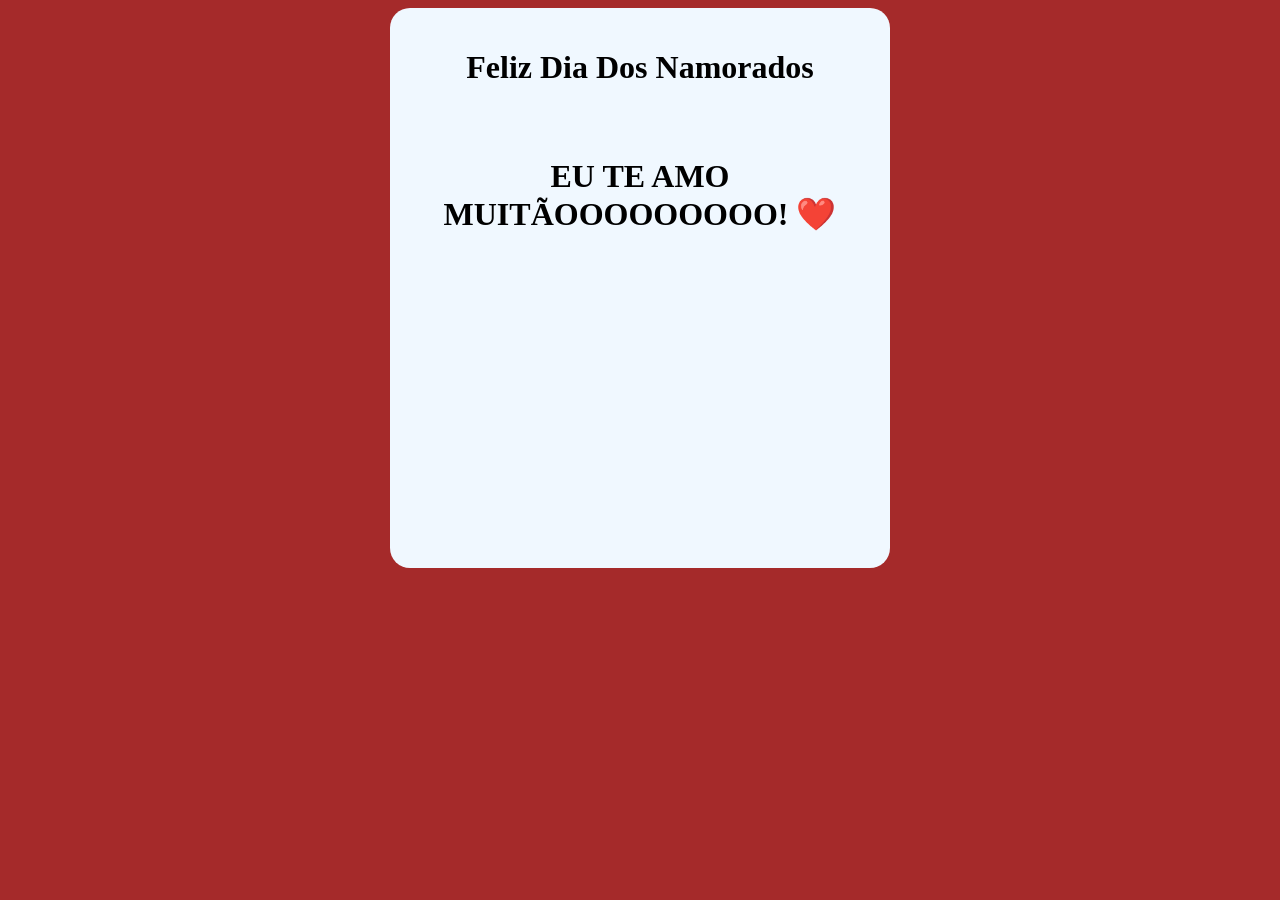
==== page-sim.html @ 410403da "Projeto ursinho dia dos namorados" ====
<!doctype html>
<html lang="pt-br">
  <head>
    <meta charset="UTF-8" />
    <meta name="viewport" content="width=device-width, initial-scale=1.0" />
    <link rel="stylesheet" href="/style.css" />
    <title>Feliz Dia Dos Namorados</title>
  </head>
  <body>
    <div class="painel-page-sim">
      <h1>Feliz Dia Dos Namorados</h1>
      <img
        src="https://i.pinimg.com/originals/ef/96/87/ef9687b36e36605b375b4e9b0cde51db.gif"
        alt=""
      />
      <h3 class="h3-page-sim">EU TE AMO MUITÃOOOOOOOOO! ❤️</h3>
    </div>
  </body>
</html>
---- style.css ----
* {
  font-family: cursive;
}

body {
  background-color: brown;
}

.painel {
  margin: auto;
  background-color: aliceblue;
  width: 500px;
  height: 500px;
  border-radius: 20px;
  text-align: center;
  padding: 20px 0 20px;
}

.painel-page-sim {
  margin: auto;
  background-color: aliceblue;
  width: 500px;
  height: 500px;
  border-radius: 20px;
  text-align: center;
  padding: 20px 0 40px;
}

h3 {
  font-size: 1.18rem;
}

.h3-page-sim {
  font-size: 2rem;
}

#sim {
  height: 40px;
  width: 60px;
  background-color: red;
  border-radius: 10px;
  color: white;
  margin-left: -16%;
}

#nao {
  position: absolute;
  height: 40px;
  width: 60px;
  background-color: red;
  border-radius: 10px;
  color: white;
  margin: 0 20px;
}
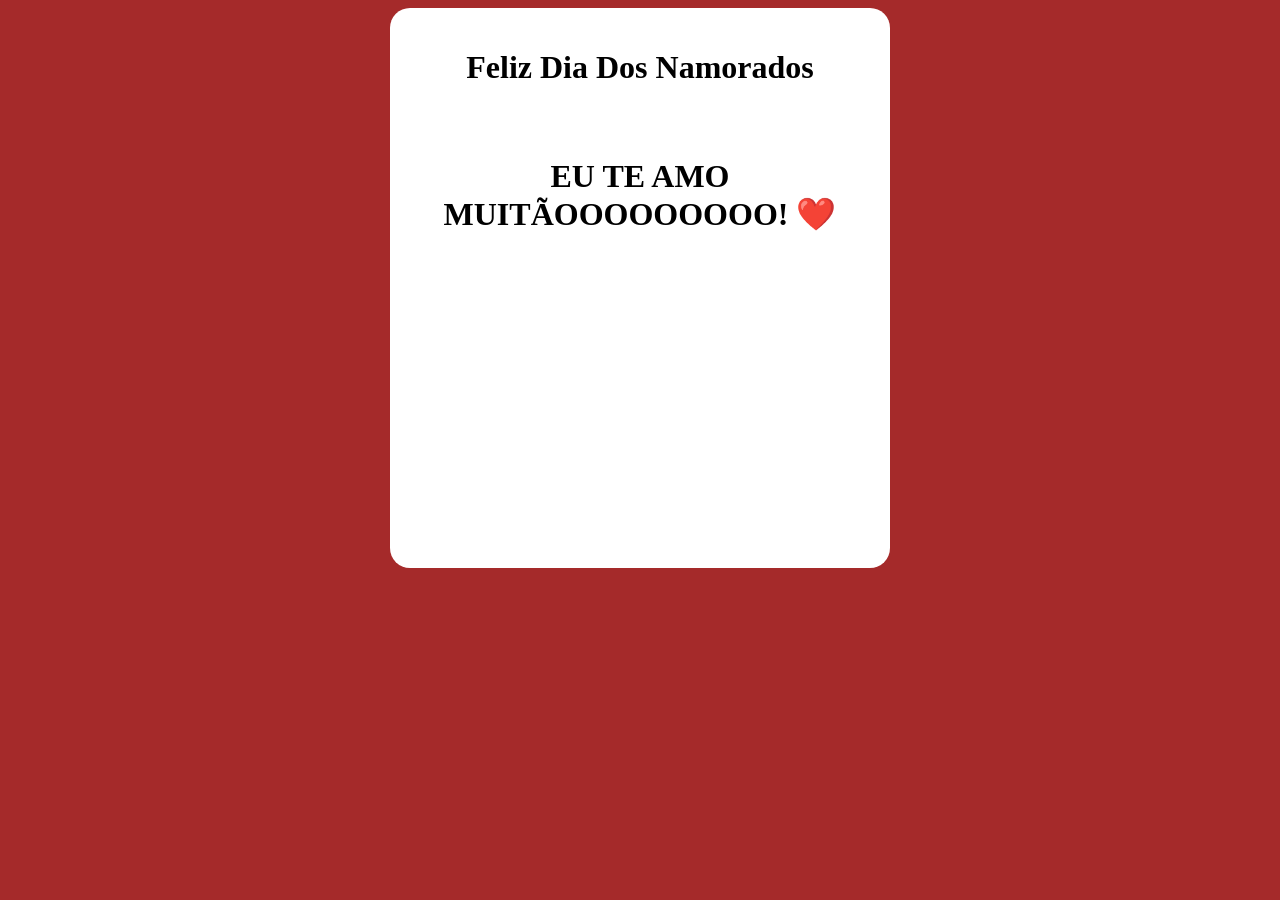
==== commit 97bbbb9e: "Adicionando favicon na page-sim" ====
--- a/page-sim.html
+++ b/page-sim.html
@@ -3,6 +3,10 @@
   <head>
     <meta charset="UTF-8" />
     <meta name="viewport" content="width=device-width, initial-scale=1.0" />
+    <link
+      rel="icon"
+      href="/ha-dois-ursinhos-de-pelucia-se-abracando-com-coracoes-generativos-ai_958138-18223.avif"
+    />
     <link rel="stylesheet" href="/style.css" />
     <title>Feliz Dia Dos Namorados</title>
   </head>
--- a/style.css
+++ b/style.css
@@ -8,7 +8,7 @@
 
 .painel {
   margin: auto;
-  background-color: aliceblue;
+  background-color: white;
   width: 500px;
   height: 500px;
   border-radius: 20px;
@@ -18,7 +18,7 @@
 
 .painel-page-sim {
   margin: auto;
-  background-color: aliceblue;
+  background-color: white;
   width: 500px;
   height: 500px;
   border-radius: 20px;
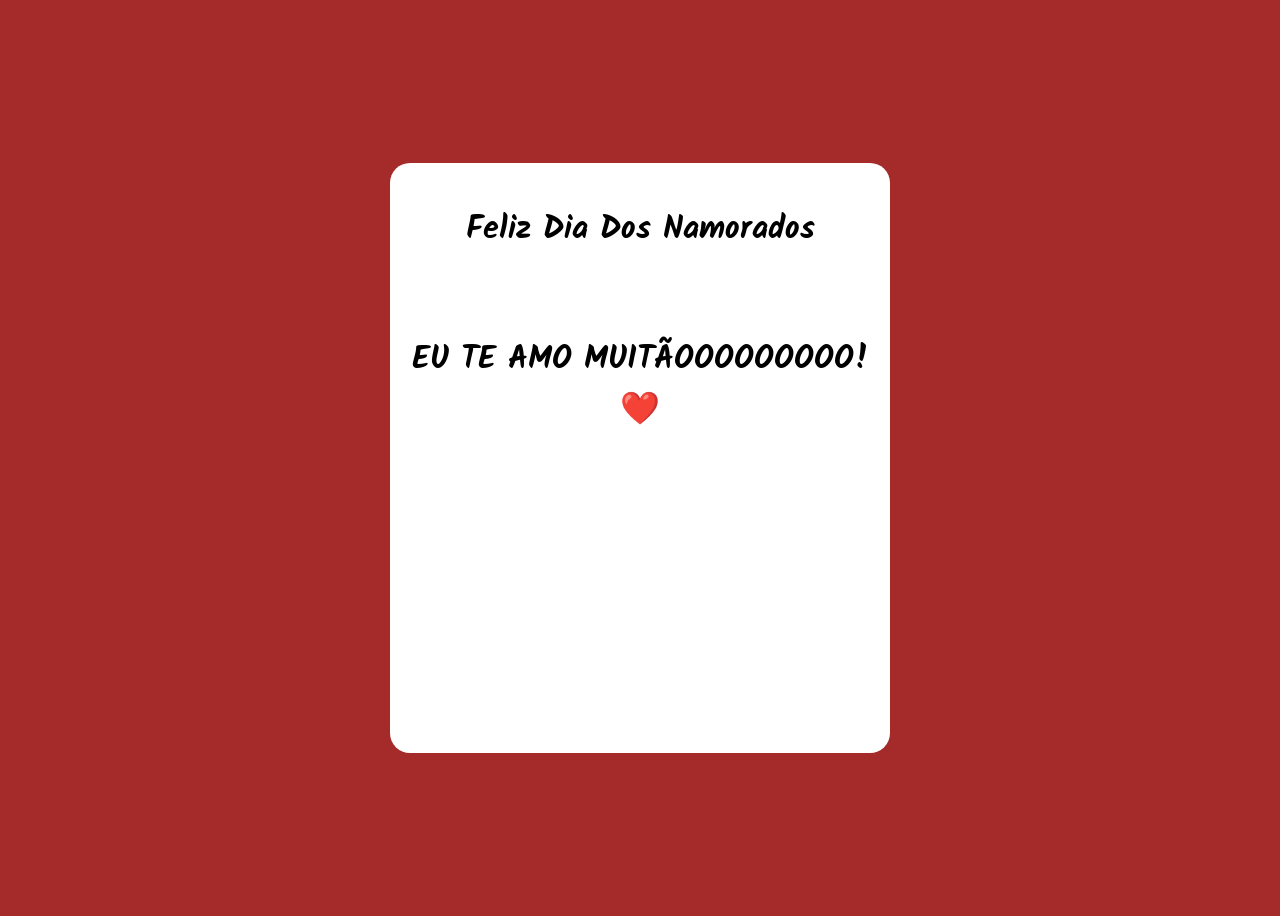
==== commit 549f5d87: "Adicionando fonte" ====
--- a/page-sim.html
+++ b/page-sim.html
@@ -3,6 +3,12 @@
   <head>
     <meta charset="UTF-8" />
     <meta name="viewport" content="width=device-width, initial-scale=1.0" />
+    <link rel="preconnect" href="https://fonts.googleapis.com" />
+    <link rel="preconnect" href="https://fonts.gstatic.com" crossorigin />
+    <link
+      href="https://fonts.googleapis.com/css2?family=Kalam:wght@300;400;700&display=swap"
+      rel="stylesheet"
+    />
     <link
       rel="icon"
       href="/ha-dois-ursinhos-de-pelucia-se-abracando-com-coracoes-generativos-ai_958138-18223.avif"
--- a/style.css
+++ b/style.css
@@ -1,15 +1,21 @@
 * {
-  font-family: cursive;
+  font-family: Kalam;
 }
 
 body {
   background-color: brown;
+  overflow: hidden;
+  display: flex;
+  justify-content: center;
+  align-items: center;
+  min-height: 100vh;
 }
 
 .painel {
   margin: auto;
   background-color: white;
-  width: 500px;
+  width: 90%;
+  max-width: 500px;
   height: 500px;
   border-radius: 20px;
   text-align: center;
@@ -23,7 +29,15 @@
   height: 500px;
   border-radius: 20px;
   text-align: center;
-  padding: 20px 0 40px;
+  padding: 20px 0 70px;
+}
+
+img {
+  max-width: 100%; /* Garante que a imagem nunca seja maior que o painel */
+  width: 350px; /* Define o tamanho ideal do GIF (ajuste esse valor se quiser maior ou menor) */
+  height: auto; /* Mantém a proporção original, para o GIF não ficar esticado ou achatado */
+  border-radius: 10px; /* Mantém as bordinhas arredondadas */
+  margin-bottom: 15px; /* Dá um respiro entre a imagem e a pergunta abaixo dela */
 }
 
 h3 {
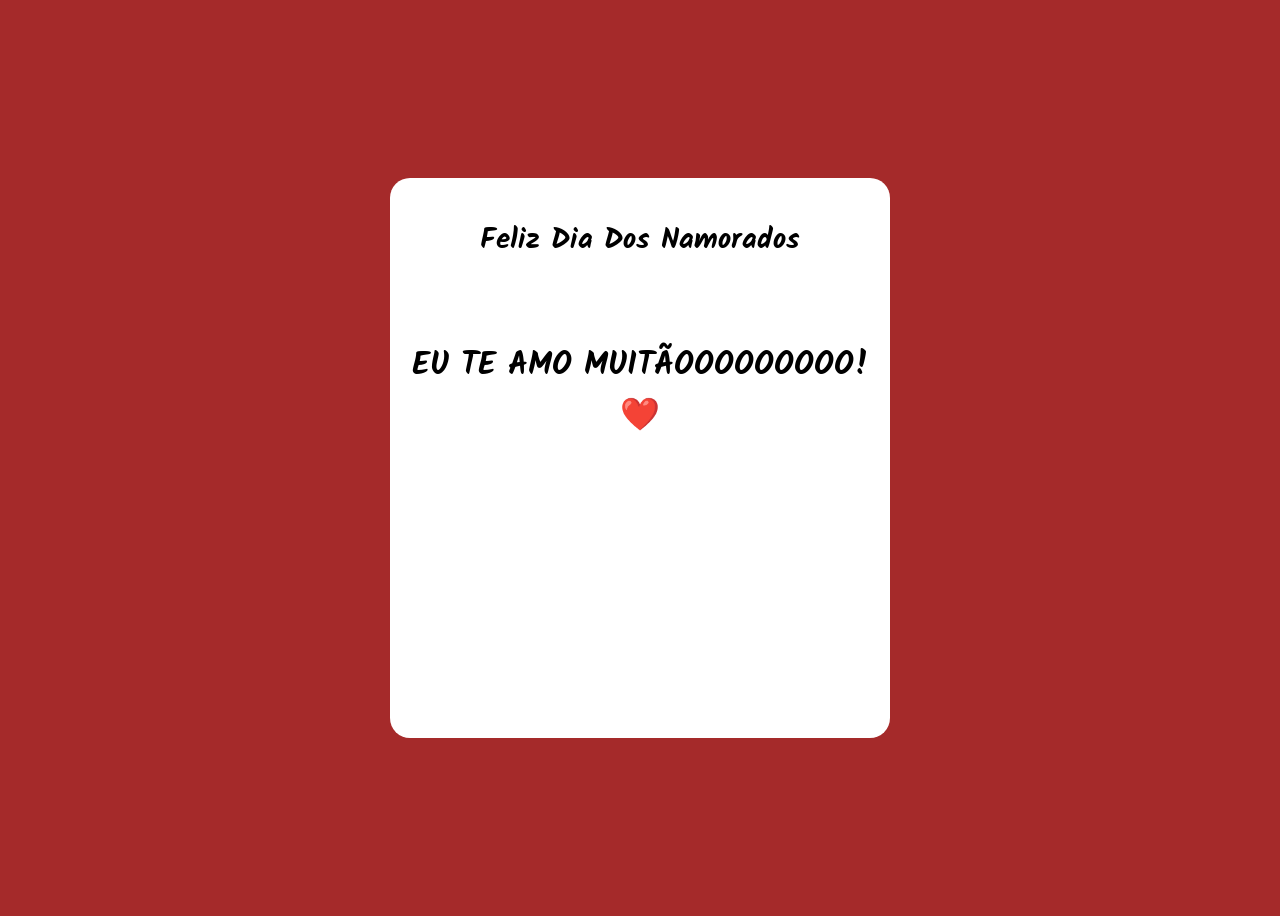
==== commit 68f1aeda: "Add favicon png" ====
--- a/page-sim.html
+++ b/page-sim.html
@@ -11,7 +11,7 @@
     />
     <link
       rel="icon"
-      href="/ha-dois-ursinhos-de-pelucia-se-abracando-com-coracoes-generativos-ai_958138-18223.avif"
+      href="/ha-dois-ursinhos-de-pelucia-se-abracando-com-coracoes-generativos-ai_958138-18223.png"
     />
     <link rel="stylesheet" href="/style.css" />
     <title>Feliz Dia Dos Namorados</title>
--- a/style.css
+++ b/style.css
@@ -29,7 +29,7 @@
   height: 500px;
   border-radius: 20px;
   text-align: center;
-  padding: 20px 0 70px;
+  padding: 20px 0 40px;
 }
 
 img {
@@ -40,8 +40,12 @@
   margin-bottom: 15px; /* Dá um respiro entre a imagem e a pergunta abaixo dela */
 }
 
+h1 {
+  font-size: 1.8rem;
+}
+
 h3 {
-  font-size: 1.18rem;
+  font-size: 1.1rem;
 }
 
 .h3-page-sim {
@@ -54,7 +58,7 @@
   background-color: red;
   border-radius: 10px;
   color: white;
-  margin-left: -16%;
+  margin-left: -23%;
 }
 
 #nao {
@@ -64,5 +68,5 @@
   background-color: red;
   border-radius: 10px;
   color: white;
-  margin: 0 20px;
+  margin: 0 13px;
 }
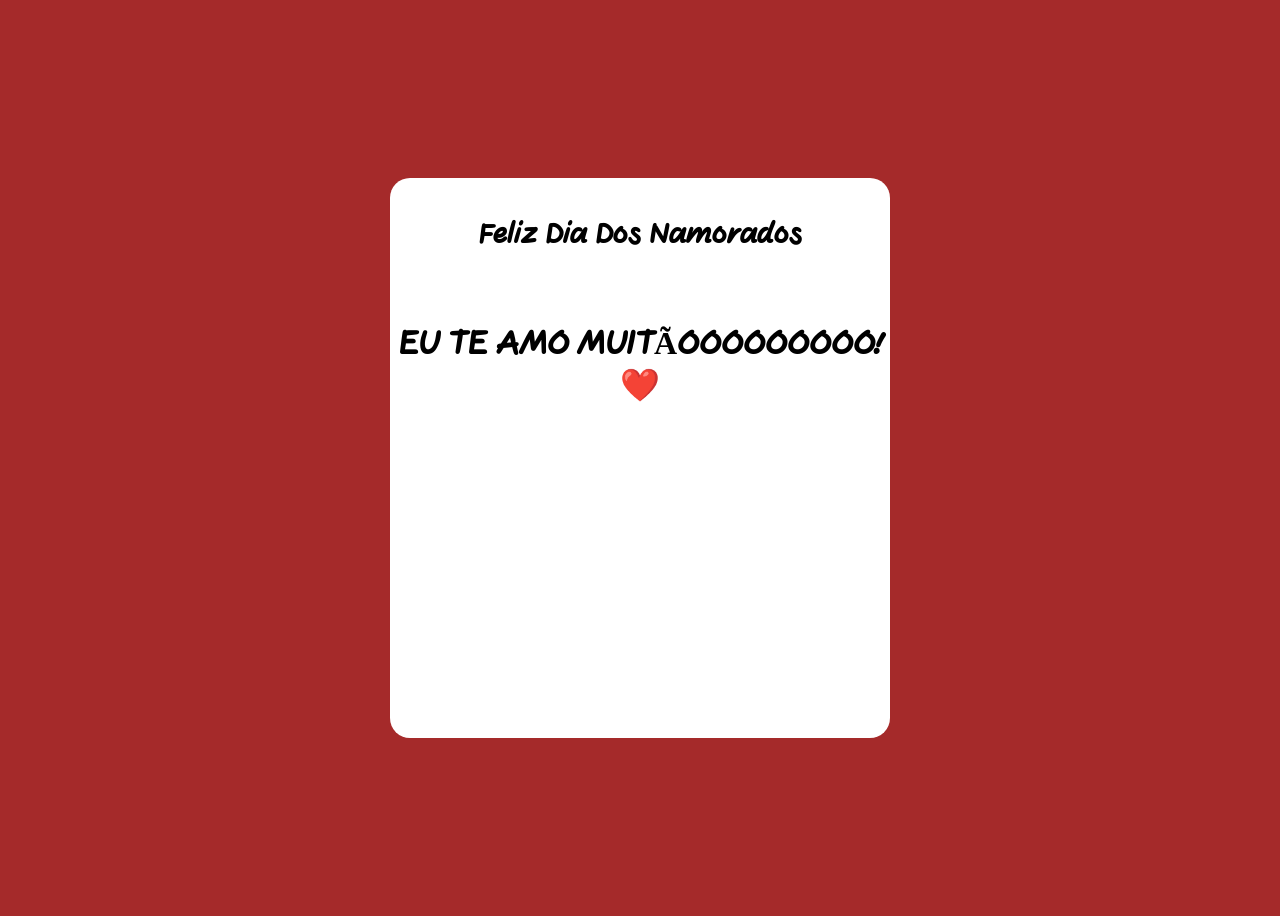
==== commit 1723fc32: "Ajustes finais" ====
--- a/page-sim.html
+++ b/page-sim.html
@@ -6,7 +6,7 @@
     <link rel="preconnect" href="https://fonts.googleapis.com" />
     <link rel="preconnect" href="https://fonts.gstatic.com" crossorigin />
     <link
-      href="https://fonts.googleapis.com/css2?family=Kalam:wght@300;400;700&display=swap"
+      href="https://fonts.googleapis.com/css2?family=Gveret+Levin&display=swap"
       rel="stylesheet"
     />
     <link
--- a/style.css
+++ b/style.css
@@ -1,5 +1,5 @@
 * {
-  font-family: Kalam;
+  font-family: "Gveret Levin", cursive;
 }
 
 body {
@@ -41,7 +41,7 @@
 }
 
 h1 {
-  font-size: 1.8rem;
+  font-size: 1.7rem;
 }
 
 h3 {
@@ -58,7 +58,7 @@
   background-color: red;
   border-radius: 10px;
   color: white;
-  margin-left: -23%;
+  margin-left: -72px;
 }
 
 #nao {
@@ -68,5 +68,5 @@
   background-color: red;
   border-radius: 10px;
   color: white;
-  margin: 0 13px;
+  margin: 0 11px;
 }
